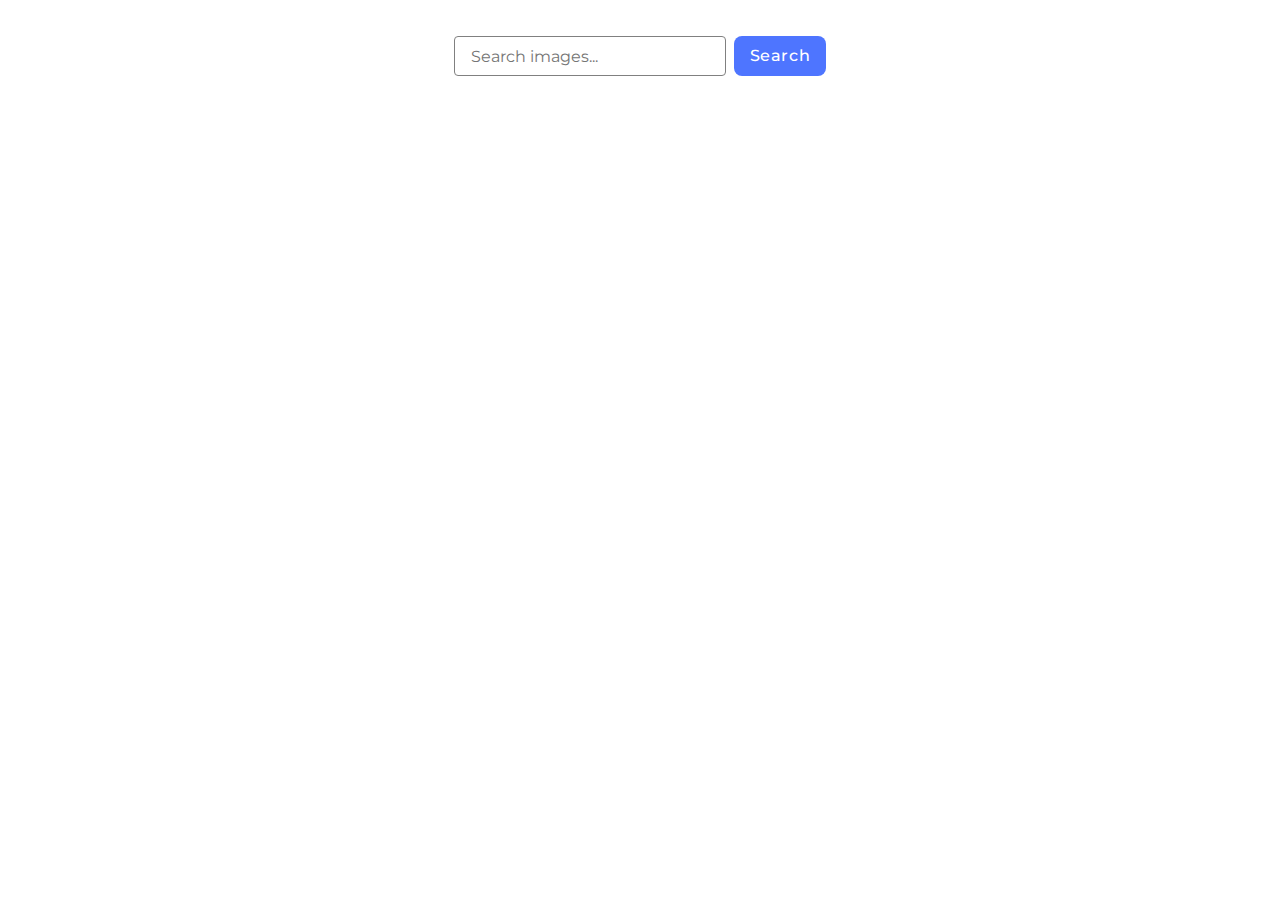
==== src/index.html @ dccddf11 "Initial commit" ====
<!DOCTYPE html>
<html lang="en">

<head>
  <meta charset="UTF-8" />
  <link rel="icon" type="image/svg+xml" href="/favicon.svg" />
  <link rel="preconnect" href="https://fonts.googleapis.com">
  <link rel="preconnect" href="https://fonts.gstatic.com" crossorigin>
  <link
    href="https://fonts.googleapis.com/css2?family=Crimson+Text:ital@1&family=Montserrat:wght@500&family=Raleway:wght@800&family=Roboto:wght@400;500;700;900&display=swap"
    rel="stylesheet">
  <meta name="viewport" content="width=device-width, initial-scale=1.0" />
  <title>Пошук зображень</title>
  <link rel="stylesheet" href="./css/styles.css" />
</head>

<body>
  <form class="form">
    <input type="text" placeholder="Search images..." class="text-input" name="search">
    <button type="submit" class="btn">Search</button>
  </form>
  <span class="loader"></span>
  <ul class="gallery"></ul>
  <script type="module" src="./main.js"></script>
</body>

</html>
---- src/css/styles.css ----
/**
  |============================
  | include css partials with
  | default @import url()
  |============================
*/
@import url('./reset.css');

.gallery {
  display: flex;
  flex-wrap: wrap;
  justify-content: center;
  align-content: center;
  row-gap: 24px;
  column-gap: 24px;
  margin: auto;
  list-style-type: none;
}

.loader {
  position: relative;
  display: block;
  top: 0%;
  left: 50%;
  width: 48px;
  height: 48px;
  border: 3px solid #140707;
  border-radius: 50%;
  box-sizing: border-box;
  animation: rotation 1s linear infinite;
  display: none;
}

.loader::after {
  content: '';
  position: absolute;
  left: 50%;
  top: 0%;
  background: #ff3d00;
  width: 16px;
  height: 16px;
  transform: translate(-50%, -50%);
  border-radius: 50%;
  box-sizing: border-box;
}

@keyframes rotation {
  0% {
    transform: rotate(0deg);
  }
  100% {
    transform: rotate(360deg);
  }
}

.form {
  display: flex;
  justify-content: flex-start;
  gap: 8px;
  margin-bottom: 32px;
  margin-top: 36px;
}

.text-input {
  color: #808080;
  font-family: Montserrat;
  font-size: 16px;
  font-weight: 400;
  line-height: 1.5em;
  width: 272px;
  height: 40px;
  padding-top: 8px;
  padding-bottom: 8px;
  padding-left: 16px;
  border-radius: 4px;
  border: 1px solid #808080;
  outline: none;
  margin-left: auto;
  box-sizing: border-box;
}

.text-input:hover {
  border: 1px solid #000;
}

.text-input:focus {
  border: 1px solid #4e75ff;
}

.btn {
  color: #fff;
  font-family: Montserrat;
  font-size: 16px;
  font-weight: 500;
  line-height: 1.5;
  letter-spacing: 0.04em;
  background: #4e75ff;
  margin-right: auto;
  padding: 8px 16px;
  border-radius: 8px;
  cursor: pointer;
  border: none;
}

.btn:hover {
  background: #6c8cff;
}

.gallery > div {
  border-radius: 4px;
  border: 1px solid #616161;
  transition: transform 250ms cubic-bezier(0.4, 0, 0.2, 1);
}

.gallery img {
  display: block;
  width: 360px;
  height: 200px;
}

.gallery > div:hover {
  transform: scale(1.025);
}

li {
  border: 1px solid #808080;
  box-shadow: 0 0 10px rgba(0, 0, 0, 0.5);
}

li:hover {
  box-shadow: 0 0 10px rgba(15, 169, 177, 0.5);
}

.info {
  display: flex;
  align-items: flex-start;
  justify-content: space-between;
  gap: 24px;
  padding-left: 10px;
  padding-right: 10px;
}

.image-info {
  display: flex;
  flex-direction: column;
  align-items: center;
  gap: 8px;
  color: #000;
  font-family: Montserrat sans-serif;
  font-size: 14px;
  font-weight: 700;
  line-height: 1.5;
}

.image-value {
  color: #000;
  font-family: Montserrat sans-serif;
  font-size: 16px;
  font-weight: 400;
}
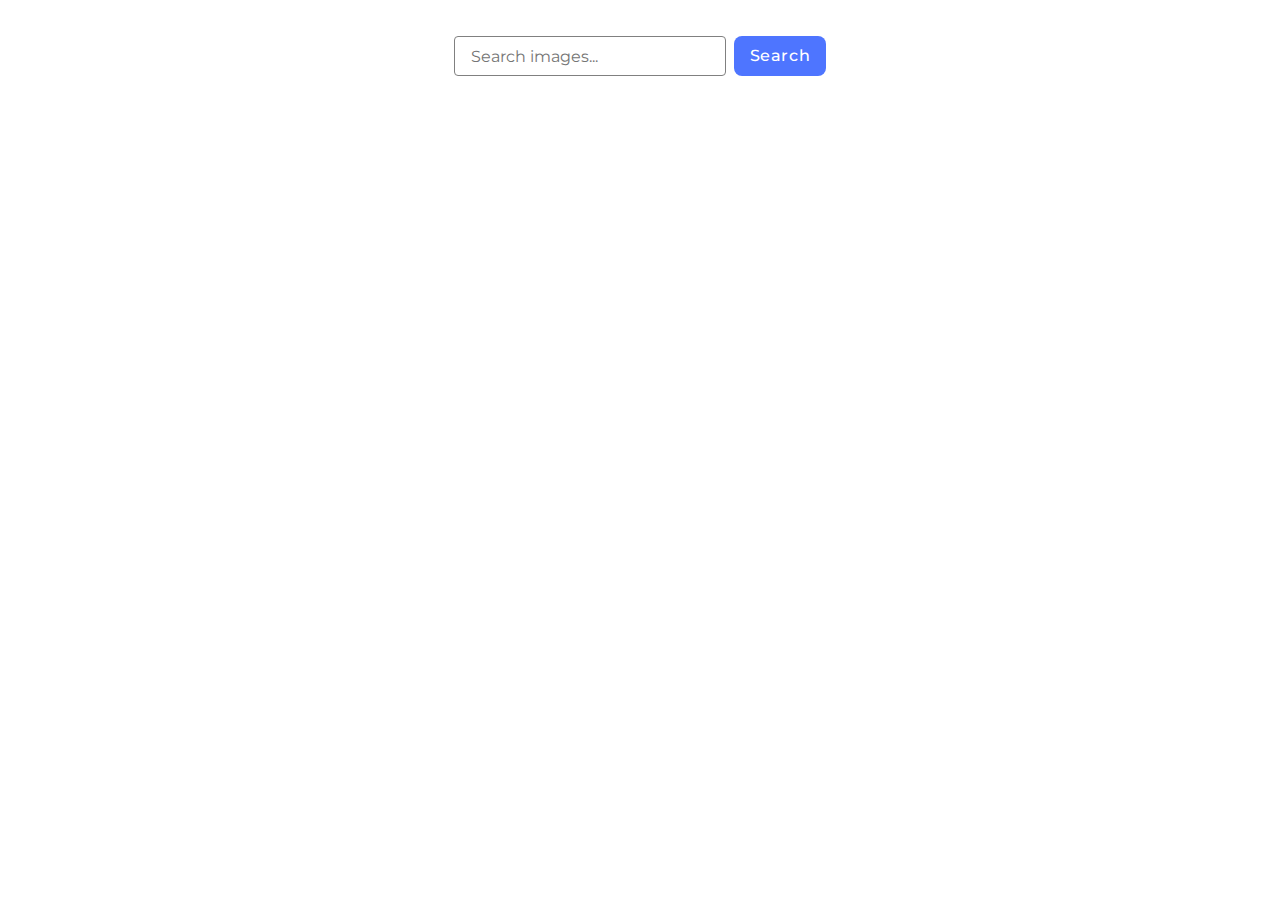
==== commit 02388cbd: "fix" ====
--- a/src/index.html
+++ b/src/index.html
@@ -15,12 +15,19 @@
 </head>
 
 <body>
-  <form class="form">
-    <input type="text" placeholder="Search images..." class="text-input" name="search">
-    <button type="submit" class="btn">Search</button>
-  </form>
-  <span class="loader"></span>
-  <ul class="gallery"></ul>
+  <section class="gallery-section">
+    <form name="search_form" class="form js-search-form">
+      <input type="text" name="search" placeholder="Search images..." class="text-input">
+      <button type="submit" class="btn">Search</button>
+    </form>
+
+
+    <ul class="gallery js-gallery"></ul>
+    <div class="loader hidden"></div>
+    <div class="backdrop js-backdrop is-hidden"></div>
+    <button type="button" class="load-more-btn  js-loadmore is-hidden show">Load More</button>
+  </section>
+
   <script type="module" src="./main.js"></script>
 </body>
 
--- a/src/css/styles.css
+++ b/src/css/styles.css
@@ -1,9 +1,3 @@
-/**
-  |============================
-  | include css partials with
-  | default @import url()
-  |============================
-*/
 @import url('./reset.css');
 
 .gallery {
@@ -18,38 +12,50 @@
 }
 
 .loader {
-  position: relative;
-  display: block;
-  top: 0%;
-  left: 50%;
   width: 48px;
   height: 48px;
-  border: 3px solid #140707;
   border-radius: 50%;
-  box-sizing: border-box;
-  animation: rotation 1s linear infinite;
-  display: none;
-}
-
+  position: relative;
+  top: 50%;
+  left: 50%;
+  transform: translate(-50%, -50%);
+  animation: rotate 1s linear infinite;
+}
+.loader::before,
 .loader::after {
   content: '';
+  box-sizing: border-box;
   position: absolute;
-  left: 50%;
-  top: 0%;
-  background: #ff3d00;
-  width: 16px;
-  height: 16px;
-  transform: translate(-50%, -50%);
+  inset: 0px;
   border-radius: 50%;
-  box-sizing: border-box;
-}
-
-@keyframes rotation {
+  border: 10px solid #10ae20;
+  animation: prixClipFix 2s linear infinite;
+  /* background: #ff3d00; */
+}
+.loader::after {
+  transform: rotate3d(90, 90, 0, 180deg);
+  border-color: hsl(116, 93%, 40%);
+}
+
+@keyframes rotate {
   0% {
     transform: rotate(0deg);
   }
   100% {
     transform: rotate(360deg);
+  }
+}
+
+@keyframes prixClipFix {
+  0% {
+    clip-path: polygon(50% 50%, 0 0, 0 0, 0 0, 0 0, 0 0);
+  }
+  50% {
+    clip-path: polygon(50% 50%, 0 0, 100% 0, 100% 0, 100% 0, 100% 0);
+  }
+  75%,
+  100% {
+    clip-path: polygon(50% 50%, 0 0, 100% 0, 100% 100%, 100% 100%, 100% 100%);
   }
 }
 
@@ -61,6 +67,27 @@
   margin-top: 36px;
 }
 
+.hidden {
+  display: none;
+}
+
+/* .show {
+  display: block;
+} */
+
+.is-hidden {
+  position: absolute;
+  width: 1px;
+  height: 1px;
+  margin: -1px;
+  border: 0;
+  padding: 0;
+
+  white-space: nowrap;
+  clip-path: inset(100%);
+  clip: rect(0 0 0 0);
+  overflow: hidden;
+}
 .text-input {
   color: #808080;
   font-family: Montserrat;
@@ -146,7 +173,7 @@
   align-items: center;
   gap: 8px;
   color: #000;
-  font-family: Montserrat sans-serif;
+  font-family: Montserrat;
   font-size: 14px;
   font-weight: 700;
   line-height: 1.5;
@@ -154,7 +181,30 @@
 
 .image-value {
   color: #000;
-  font-family: Montserrat sans-serif;
+  font-family: Montserrat;
   font-size: 16px;
   font-weight: 400;
 }
+
+.load-more-btn {
+  display: flex;
+  justify-content: center;
+  align-items: center;
+  color: #fff;
+  font-family: Montserrat;
+  font-size: 16px;
+  font-weight: 500;
+  line-height: 1.5;
+  letter-spacing: 0.04em;
+  background: #4e75ff;
+  margin: 0 auto;
+  padding: 8px 16px;
+  border-radius: 8px;
+  cursor: pointer;
+  border: none;
+  margin-top: 32px;
+}
+
+.load-more-btn:hover {
+  background: #6c8cff;
+}
